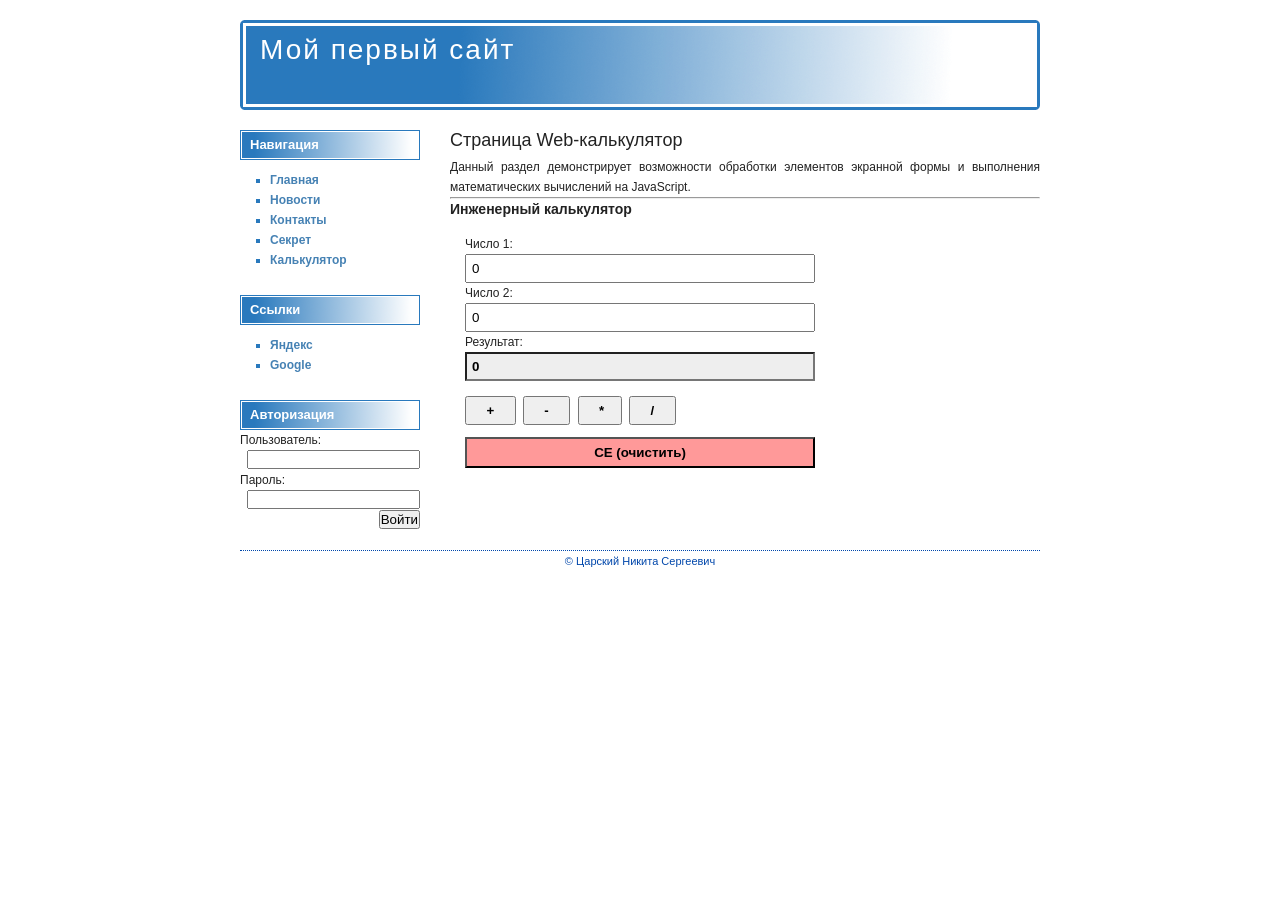
==== calc.html @ a20a4129 "Add files via upload" ====
<!DOCTYPE html>
<html>
<head>
    <meta charset="UTF-8">
    <meta name="viewport" content="width=device-width, initial-scale=1.0">
    <meta name="author" content="Царский Никита Сергеевич">
    <meta name="keywords" content="HTML, CSS, JavaScript, Калькулятор">
    <meta name="description" content="Лабораторная работа 5 - Web-калькулятор">
    <link rel="stylesheet" href="style.css">
    <title>Мой первый простой сайт - Калькулятор</title>
    
    <script type="text/javascript">
        // Функция сложения (+)
        function summ() {
            var a = parseFloat(document.form1.T1.value) || 0;
            var b = parseFloat(document.form1.T2.value) || 0;
            document.form1.T3.value = a + b;
        }

        // Функция вычитания (-)
        function razn() {
            var a = parseFloat(document.form1.T1.value) || 0;
            var b = parseFloat(document.form1.T2.value) || 0;
            document.form1.T3.value = a - b;
        }

        // Функция умножения (*) - Теперь называется просто и надежно
        function umnozh() {
            var a = parseFloat(document.form1.T1.value) || 0;
            var b = parseFloat(document.form1.T2.value) || 0;
            document.form1.T3.value = a * b;
        }

        // Функция деления (/)
        function chast() {
            var a = parseFloat(document.form1.T1.value) || 0;
            var b = parseFloat(document.form1.T2.value) || 0;
            if (b !== 0) {
                document.form1.T3.value = a / b;
            } else {
                document.form1.T3.value = "Деление на 0!";
            }
        }

        // Функция СЕ (очистить всё)
        function steret() {
            document.form1.T1.value = 0;
            document.form1.T2.value = 0;
            document.form1.T3.value = 0;
            document.form1.T1.focus();
            document.form1.T1.select();
        }
    </script>
</head>
<body>
    <div id="main">
        <div id="header">
            <h1><a href="index.html">Мой первый сайт</a></h1>
        </div>
 
        <div id="content">
            <div id="left">
                <h2>Навигация</h2>
                <ul>
                    <li><a href="index.html">Главная</a></li>
                    <li><a href="news.html">Новости</a></li>
                    <li><a href="contacts.html">Контакты</a></li>
                    <li><a href="secret.html">Секрет</a></li>
                    <li><a href="calc.html">Калькулятор</a></li>
                </ul>
                <h2>Ссылки</h2>
                <ul>
                    <li><a href="https://yandex.ru" target="_blank">Яндекс</a></li>
                    <li><a href="https://google.com" target="_blank">Google</a></li>
                </ul>
                <h2>Авторизация</h2>
                <form action="index.html" method="post">
                    Пользователь:
                    <div align="right"><input name="login" type="text"></div>
                    Пароль:
                    <div align="right"><input name="pwd" type="password"></div>
                    <div align="right"><input name="ok" type="submit" value="Войти"></div>
                </form>
            </div>
 
            <div id="right">
                <h2>Страница Web-калькулятор</h2>
                <p>Данный раздел демонстрирует возможности обработки элементов экранной формы и выполнения математических вычислений на JavaScript.</p>
                <hr>
                
                <h3>Инженерный калькулятор</h3>
                <form name="form1" style="background: rgba(255,255,255,0.1); padding: 15px; border-radius: 5px; max-width: 350px;">
                    <p>Число 1: <br>
                    <input type="text" name="T1" value="0" style="width: 100%; padding: 5px; box-sizing: border-box;"></p>
                    
                    <p>Число 2: <br>
                    <input type="text" name="T2" value="0" style="width: 100%; padding: 5px; box-sizing: border-box;"></p>
                    
                    <p>Результат: <br>
                    <input type="text" name="T3" value="0" readonly style="width: 100%; padding: 5px; font-weight: bold; background-color: #eee; color: #000; box-sizing: border-box;"></p>
                    
                    <div style="margin-top: 15px;">
                        <input type="button" value="  +  " onclick="summ()" style="padding: 5px 12px; cursor: pointer; font-weight: bold; margin-right: 4px;">
                        <input type="button" value="  -  " onclick="razn()" style="padding: 5px 12px; cursor: pointer; font-weight: bold; margin-right: 4px;">
                        <input type="button" value="  * " onclick="umnozh()" style="padding: 5px 12px; cursor: pointer; font-weight: bold; margin-right: 4px;">
                        <input type="button" value="  /  " onclick="chast()" style="padding: 5px 12px; cursor: pointer; font-weight: bold;">
                    </div>
                    
                    <div style="margin-top: 12px;">
                        <input type="button" value="CE (очистить)" onclick="steret()" style="padding: 6px 15px; cursor: pointer; background-color: #ff9999; font-weight: bold; width: 100%; box-sizing: border-box;">
                    </div>
                </form>
            </div>
            <div style="clear: both;"></div>
        </div>
 
        <div id="footer">&copy; Царский Никита Сергеевич</div>
    </div>
</body>
</html>
---- style.css ----
* {
    margin: 0;
    padding: 0;
}
body {
    background: #fff;
    font-family: Verdana, Arial;
    font-size: 12px;
    line-height: 20px;
    color: #222;
}
#main {
    margin: 20px auto;
    width: 800px;
}
#header {
    height: 90px;
    background: #2a79bc url(styles/images/header.png) no-repeat;
}
#header h1 {
    font-size: 28px;
    letter-spacing: -1px;
    padding: 20px 0 0 20px;
    color: #FF5500;
}
#header h1 a {
    color: #fff;
    text-decoration: none;
    font-weight: 100;
    letter-spacing: 2px;
}
#header h1 a:hover {
    color: #111;
}
a {
    text-decoration: none;
    color: #4682B4;
}
a:hover {
    text-decoration: underline;
    color: #2a52be;
}
#content {
    padding: 0px 0 0 0px;
}
#left {
    float: left;
    width: 180px;
    padding-top: 10px;
}
#left h2 {
    margin: 10px 0 0 0;
    padding-left: 10px;
    height: 30px;
    line-height: 30px;
    background: #2a79bc url(styles/images/menu.png) no-repeat;
    color: #fff;
    font-size: 13px;
}
#left ul {
    padding: 10px 0 15px 10px;
    list-style-type: square;
    color: #2979BD;
    padding-left: 30px;
}
#left ul li a {
    text-decoration: none;
    font-weight: 600;
}
#right {
    float: right;
    width: 590px;
    text-align: justify;
    padding-top: 5px;
}
#right h2 {
    font-size: 18px;
    font-weight: 100;
    padding: 15px 0 7px 0;
}
#right h2 a {
    text-decoration: none;
}
#footer {
    text-align: center;
    font-size: 11px;
    color: #0047ab;
    margin-top: 20px;
    border-top: 1px dotted #0047ab;
}
#footer a {
    color: #0047ab;
}
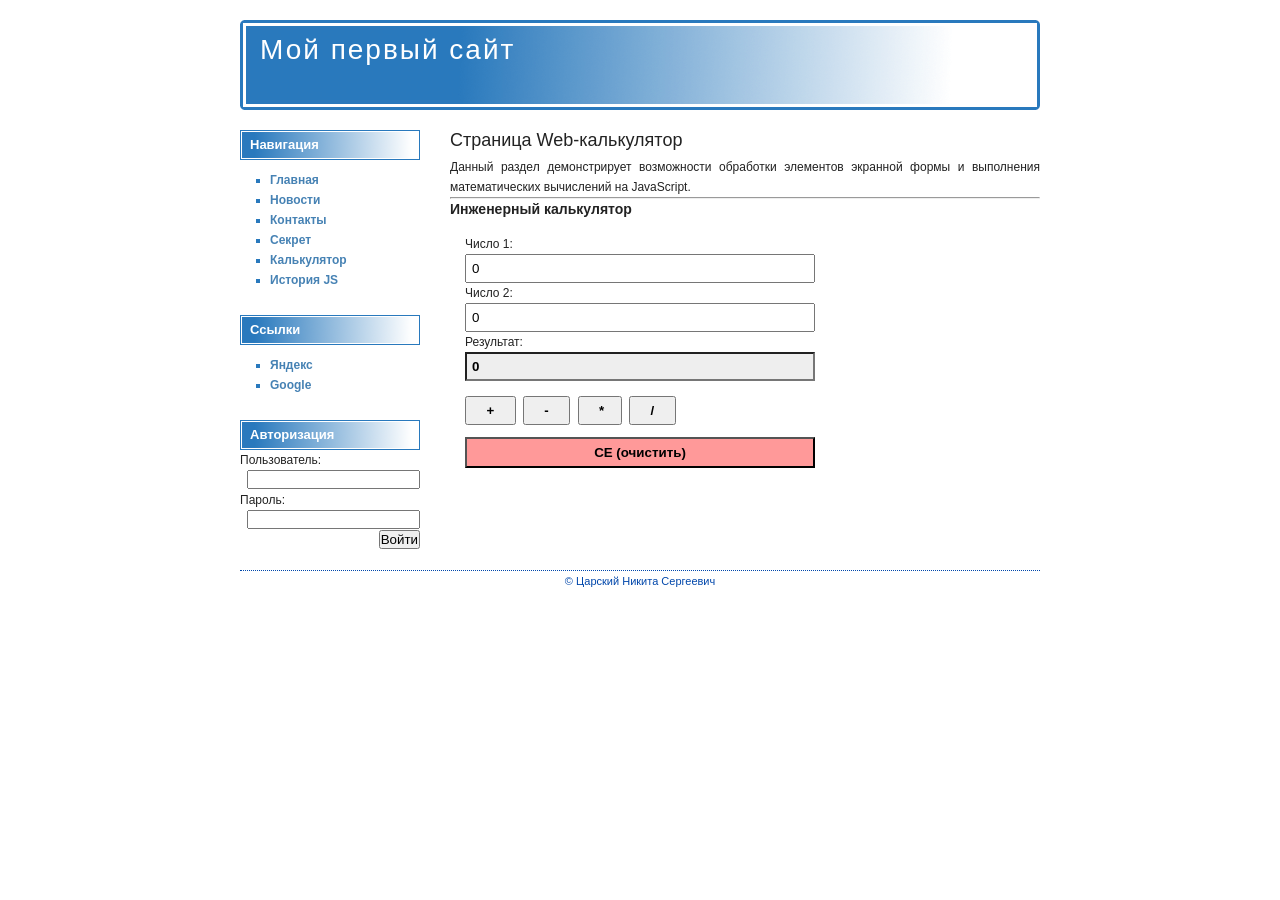
==== commit 43b5874f: "Update calc.html" ====
--- a/calc.html
+++ b/calc.html
@@ -67,6 +67,7 @@
                     <li><a href="contacts.html">Контакты</a></li>
                     <li><a href="secret.html">Секрет</a></li>
                     <li><a href="calc.html">Калькулятор</a></li>
+                    <li><a href="history.html">История JS</a></li>
                 </ul>
                 <h2>Ссылки</h2>
                 <ul>
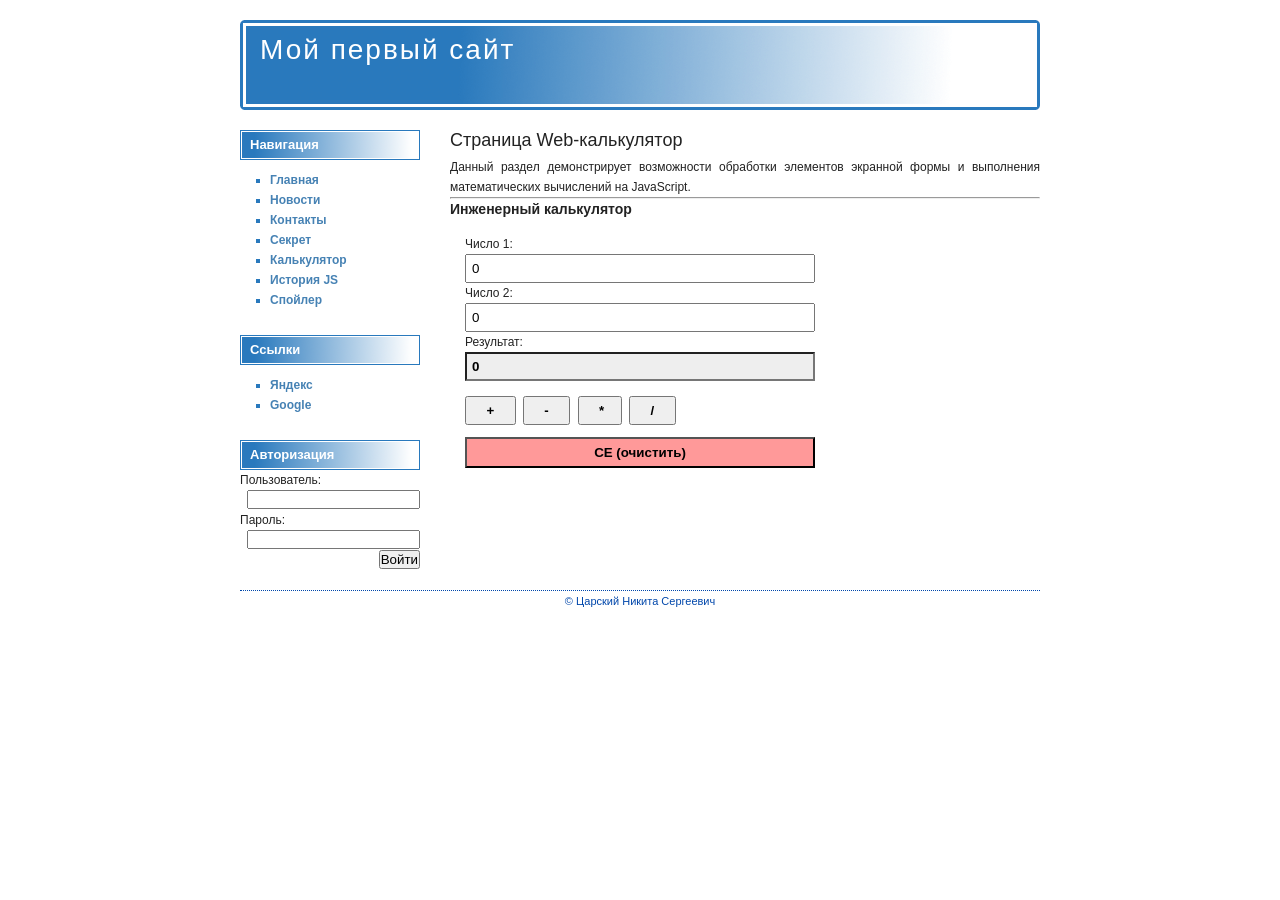
==== commit 31e7ee4e: "Update calc.html" ====
--- a/calc.html
+++ b/calc.html
@@ -68,6 +68,7 @@
                     <li><a href="secret.html">Секрет</a></li>
                     <li><a href="calc.html">Калькулятор</a></li>
                     <li><a href="history.html">История JS</a></li>
+                    <li><a href="lorem.html">Спойлер</a></li>
                 </ul>
                 <h2>Ссылки</h2>
                 <ul>
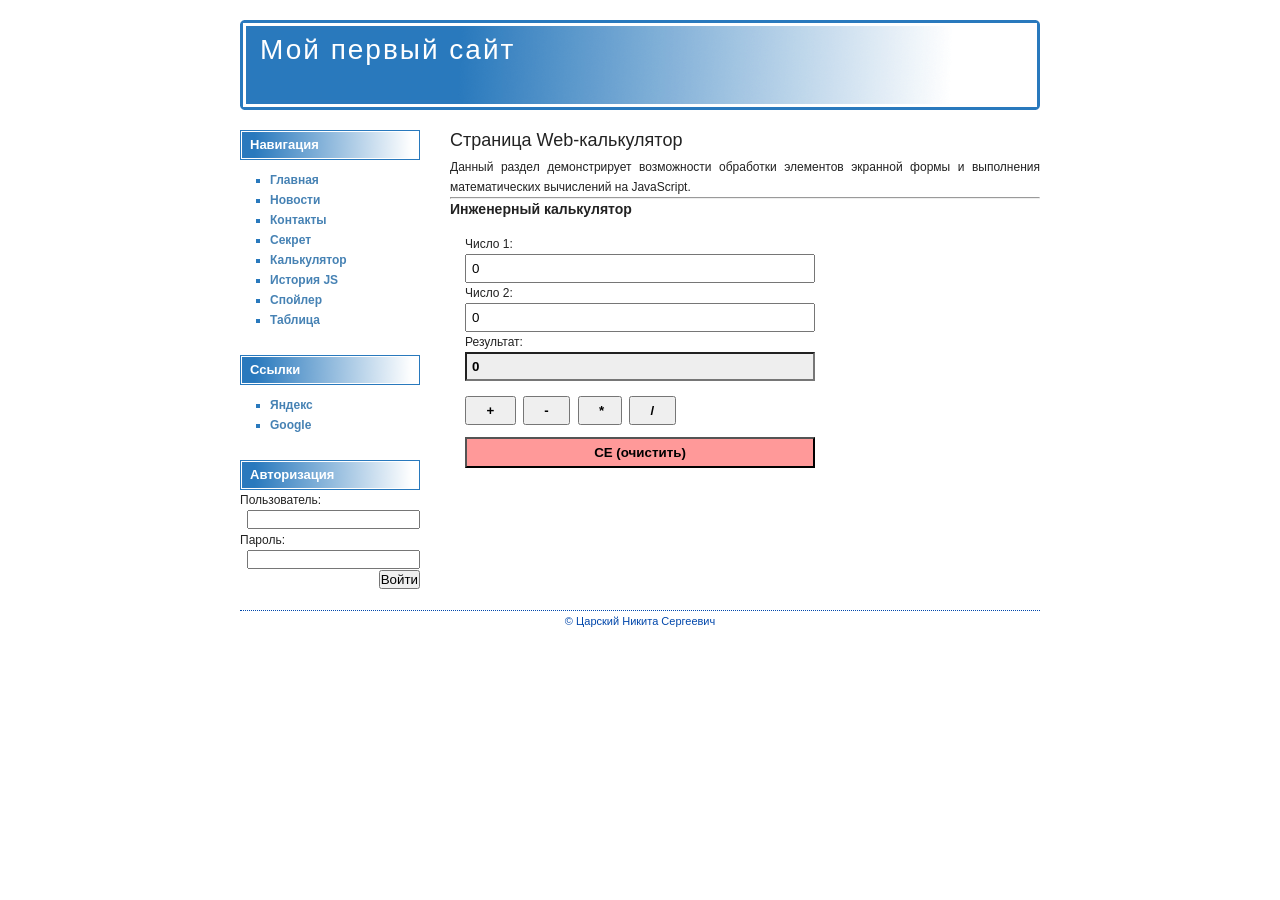
==== commit a1ebc94c: "Update calc.html" ====
--- a/calc.html
+++ b/calc.html
@@ -69,6 +69,7 @@
                     <li><a href="calc.html">Калькулятор</a></li>
                     <li><a href="history.html">История JS</a></li>
                     <li><a href="lorem.html">Спойлер</a></li>
+                    <li><a href="table.html">Таблица</a></li>
                 </ul>
                 <h2>Ссылки</h2>
                 <ul>
--- a/style.css
+++ b/style.css
@@ -2,6 +2,7 @@
     margin: 0;
     padding: 0;
 }
+
 body {
     background: #fff;
     font-family: Verdana, Arial;
@@ -9,45 +10,55 @@
     line-height: 20px;
     color: #222;
 }
+
 #main {
     margin: 20px auto;
     width: 800px;
 }
+
 #header {
     height: 90px;
     background: #2a79bc url(styles/images/header.png) no-repeat;
 }
+
 #header h1 {
     font-size: 28px;
     letter-spacing: -1px;
     padding: 20px 0 0 20px;
     color: #FF5500;
 }
+
 #header h1 a {
     color: #fff;
     text-decoration: none;
     font-weight: 100;
     letter-spacing: 2px;
 }
+
 #header h1 a:hover {
     color: #111;
 }
+
 a {
     text-decoration: none;
     color: #4682B4;
 }
+
 a:hover {
     text-decoration: underline;
     color: #2a52be;
 }
+
 #content {
     padding: 0px 0 0 0px;
 }
+
 #left {
     float: left;
     width: 180px;
     padding-top: 10px;
 }
+
 #left h2 {
     margin: 10px 0 0 0;
     padding-left: 10px;
@@ -57,30 +68,36 @@
     color: #fff;
     font-size: 13px;
 }
+
 #left ul {
     padding: 10px 0 15px 10px;
     list-style-type: square;
     color: #2979BD;
     padding-left: 30px;
 }
+
 #left ul li a {
     text-decoration: none;
     font-weight: 600;
 }
+
 #right {
     float: right;
     width: 590px;
     text-align: justify;
     padding-top: 5px;
 }
+
 #right h2 {
     font-size: 18px;
     font-weight: 100;
     padding: 15px 0 7px 0;
 }
+
 #right h2 a {
     text-decoration: none;
 }
+
 #footer {
     text-align: center;
     font-size: 11px;
@@ -88,6 +105,45 @@
     margin-top: 20px;
     border-top: 1px dotted #0047ab;
 }
+
 #footer a {
     color: #0047ab;
 }
+
+/* Класс для раскрашивания нечетных абзацев текста в серый цвет */
+.color {
+    background-color: gray;
+    color: #fff; /* Белый текст для читаемости на сером фоне */
+    padding: 5px 10px;
+    border-radius: 4px;
+}
+
+/* Стиль главного контейнера для блока со спойлером */
+#wrapper {
+    margin: 0px auto;
+}
+
+/* Стиль самого скрытого блока спойлера */
+#spoyler {
+    font: 11px Verdana, Geneva, sans-serif;
+    background: #e0e0e0; /* Светло-серый фон, подходящий под дизайн */
+    padding: 10px;
+    border: 1px solid #2a79bc;
+    margin: 10px 0 10px 20px;
+    display: none; /* По умолчанию скрыт */
+    text-align: justify;
+    border-radius: 4px;
+    color: #222;
+}
+
+/* Стиль маленькой квадратной кнопки [+] / [-] внутри блока wrapper */
+#wrapper input {
+    font-size: 11px;
+    height: 18px;
+    width: 18px;
+    padding: 0px;
+    cursor: pointer;
+    font-weight: bold;
+    text-align: center;
+    line-height: 14px;
+}
